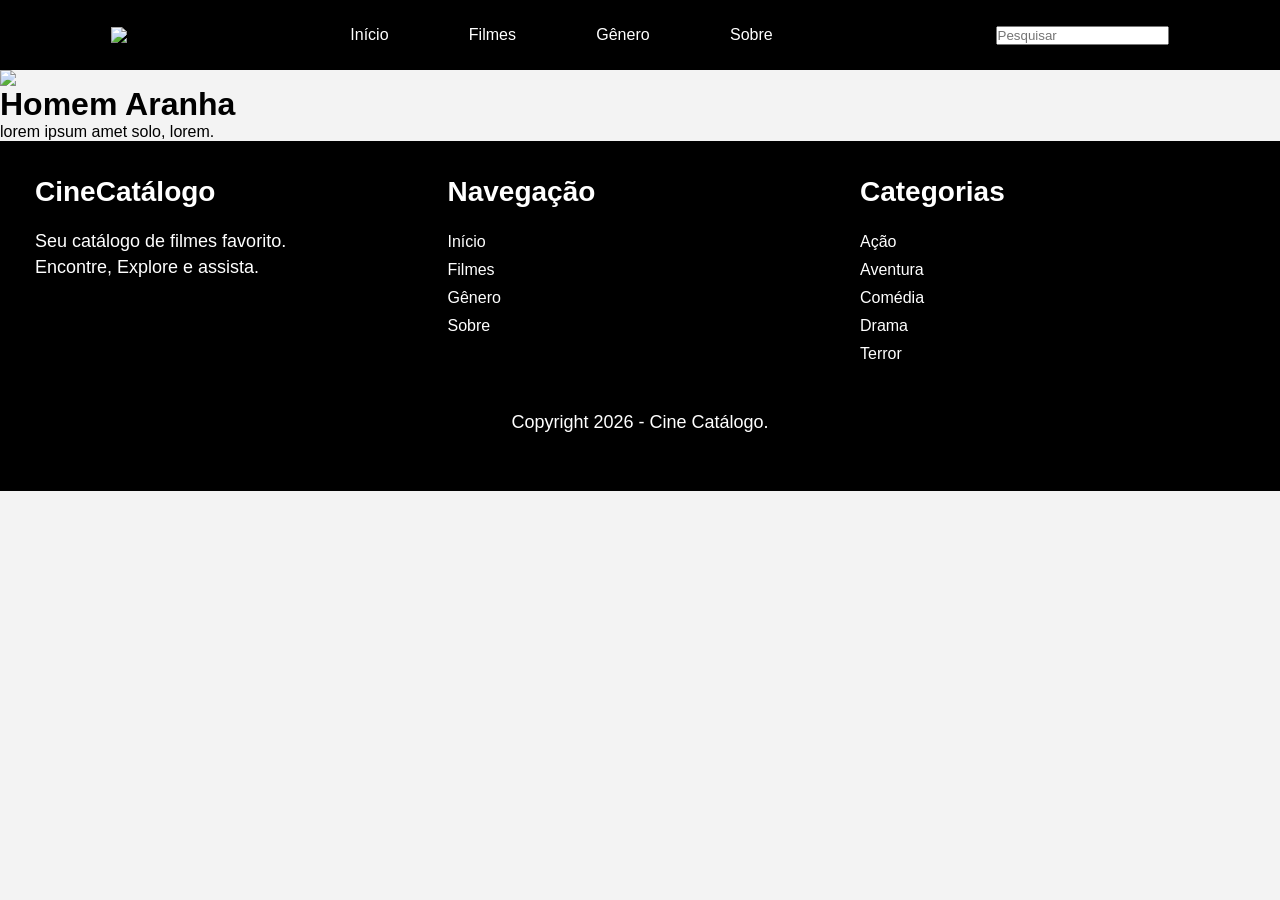
==== FILMES/single.html @ 1f9f88f3 "Create single.html" ====
<html>
	<head>
		<title>Cine Catálogo</title>
		<link rel="stylesheet" href="style.css">
	</head>
	<body>
		<header>
			<div class="logo">
				<img src="imagens/logo-cine.png">
			</div>
			<ul>
				<li><a href="#">Início</a></li>
				<li><a href="#">Filmes</a></li>
				<li><a href="#">Gênero</a></li>
				<li><a href="#">Sobre</a></li>
			</ul>
			<div class="pesquisa">
				<input type="text" placeholder="Pesquisar">
			</div>
		</header>
		<main>
			<div class="filme">
				<img src="homemaranha.png">
				<div class="titulo-descricao">
					<h1>Homem Aranha</h1>
					<p>lorem ipsum amet solo, lorem.</p>
				</div>
			</div>
		</main>
		<footer>
			<div class="sobre">
				<h2>CineCatálogo</h2>
				<p>Seu catálogo de filmes favorito.<br>
				Encontre, Explore e assista.</p>
			</div>
			<div class="menu">
				<h2>Navegação</h2>
				<ul>
					<li><a href="#">Início</a></li>
					<li><a href="#">Filmes</a></li>
					<li><a href="#">Gênero</a></li>
					<li><a href="#">Sobre</a></li>
				</ul>
			</div>
			<div class="categoria">
				<h2>Categorias</h2>
				<ul>
					<li><a href="#">Ação</a></li>
					<li><a href="#">Aventura</a></li>
					<li><a href="#">Comédia</a></li>
					<li><a href="#">Drama</a></li>
					<li><a href="#">Terror</a></li>
				</ul>
			</div>
			<p>Copyright 2026 - Cine Catálogo.</p>
		</footer>
	</body>
</html>
---- FILMES/style.css ----
*{margin: 0; padding: 0;}
body{
	font-family: "Arial";
	background: #f3f3f3;
}
header{
	height: 70px;
	width: 100%;
	background: black;
	display: flex;
	justify-content:space-around;
	align-items: center;
}
ul{
	display:flex;
	justify-content: space-between;
	width: 33%;
}
header a{
	color: white;
	text-decoration: none;
}
header a:hover{
	color: red;
}
main .slide{
	background: url("imagens/banner-principal.png");
	width: 100%;
	height: 100vh;
	background-repeat: no-repeat;
	background-size:cover;
	display: flex;
	align-items: center;
}
main .slide h3{
	color: white;
	font-size: 40px;
}
main .slide h2{
	color: red;
	font-size: 50px;
}
main .slide p{
	color: white;
	font-size: 18px;
	margin-bottom: 20px;
}
main .slide a{
	color: white;
	background: red;
	padding: 8px 15px;
	text-decoration: none;
	border-radius: 8px;
}
main .slide .descricao-slide{
	margin-left: 50px;
}
main .catalogo{
	margin: 50px;
}
main .catalogo ul .destaque-vertodos{
	display: flex;
	justify-content: space-between;
	width: 100%;
}
main .catalogo ul li{
	width: 200px;
	height: 350px;
	overflow: hidden;
	border-radius: 10px;
	margin: 20px;
	background: #ffffff;
}
main .catalogo ul li:hover{
	box-shadow: 1px 1px 5px 2px #00000030;
	cursor: pointer;
}
main .catalogo ul li img{
	width: 100%;
	height: 200px;
}
main .catalogo ul li h2{
	font-size: 22px;
	text-align: center;
	line-height: 20px;
	margin: 10px 0;
}
main .catalogo ul li h2 a{
	color: #000000;
	text-decoration: none;
}
main .catalogo ul li h2 a:hover{
	color: red;
}
main .catalogo ul li .categoria{
	color: #999;
	padding: 0 0 10px 10px;
}
main .catalogo ul li .lancamento{
	color: #999;
	padding: 0 0 10px 10px;
}
main .catalogo ul li .avaliacao{
	color: #999;
	padding: 0 0 10px 10px;
}
main .catalogo ul{
	width: 1160px;
	display: flex;
	flex-wrap: wrap;
	margin: 0 auto;
}
footer{
	background: #000;
	height: 350px;
	width: 100%;
	display: flex;
	padding: 15px;
	color: white;
	box-sizing: border-box;
	flex-wrap: wrap;
}
footer div{
	width: 33%;
}
footer h2{
	font-size: 28px;
	margin: 20px;
}
footer p{
	font-size: 18px;
	line-height: 26px;
	margin: 20px;
}
footer .menu ul{
	display: flex;
	flex-direction: column;
}
footer .menu ul li{
	list-style: none;
	margin: 5px 0 5px 20px;
}
footer .menu ul li a{
	color: white;
	text-decoration: none;
}
footer .menu ul li a:hover{
	color: red;
}

footer .categoria ul{
	display: flex;
	flex-direction: column;
}
footer .categoria ul li{
	list-style: none;
	margin: 5px 0 5px 20px;
}
footer .categoria ul li a{
	color: white;
	text-decoration: none;
}
footer .categoria ul li a:hover{
	color: red;
}
footer > p{
	width: 100%;
	text-align: center;
}
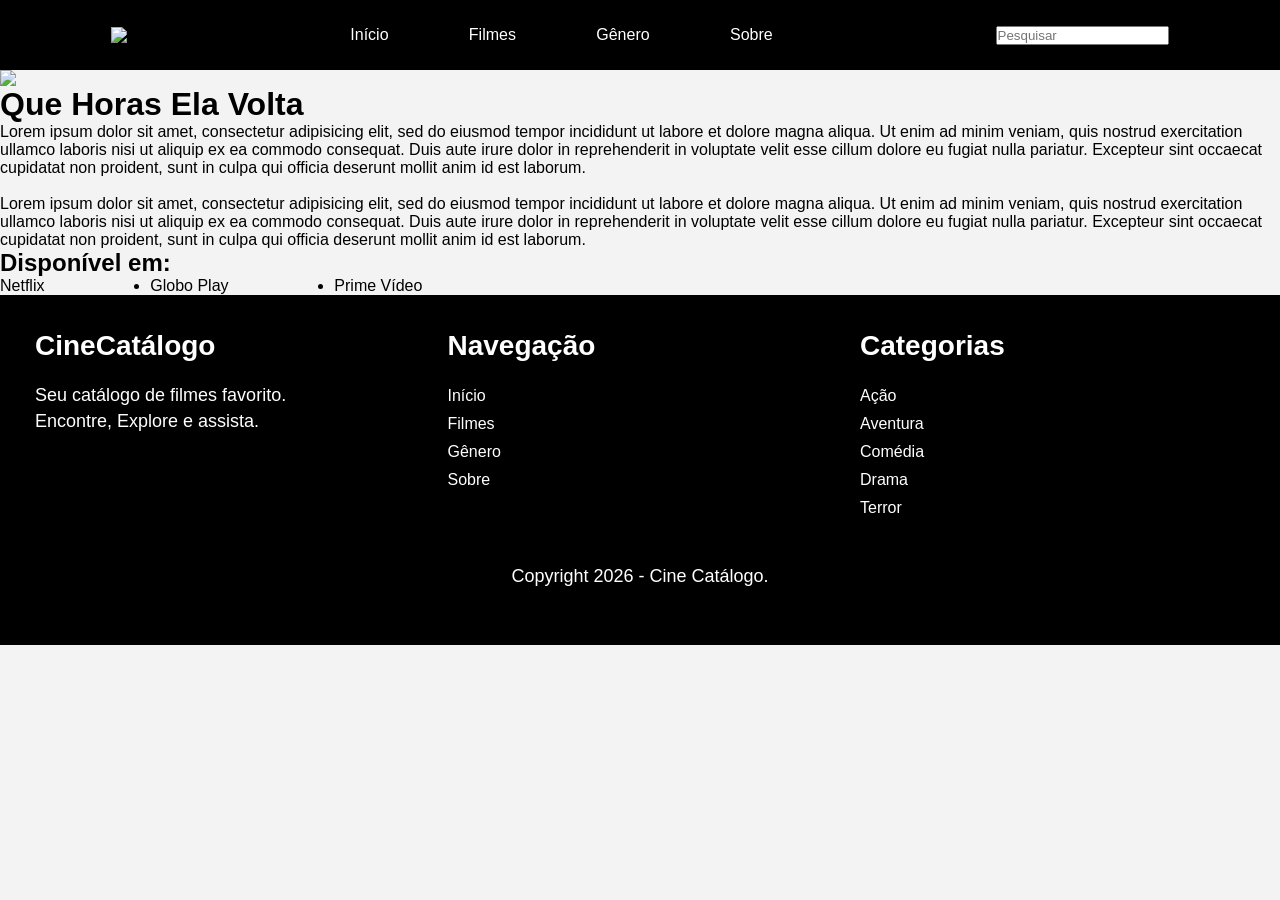
==== commit 5f191807: "Update single.html" ====
--- a/FILMES/single.html
+++ b/FILMES/single.html
@@ -18,13 +18,33 @@
 				<input type="text" placeholder="Pesquisar">
 			</div>
 		</header>
-		<main>
+		<main class="conteudo	">
 			<div class="filme">
-				<img src="homemaranha.png">
+				<img src="qhev.jpg">
 				<div class="titulo-descricao">
-					<h1>Homem Aranha</h1>
-					<p>lorem ipsum amet solo, lorem.</p>
+					<h1> Que Horas Ela Volta </h1>
+					<p>Lorem ipsum dolor sit amet, consectetur adipisicing elit, sed do eiusmod
+					tempor incididunt ut labore et dolore magna aliqua. Ut enim ad minim veniam,
+					quis nostrud exercitation ullamco laboris nisi ut aliquip ex ea commodo
+					consequat. Duis aute irure dolor in reprehenderit in voluptate velit esse
+					cillum dolore eu fugiat nulla pariatur. Excepteur sint occaecat cupidatat non
+					proident, sunt in culpa qui officia deserunt mollit anim id est laborum.
+					<BR><BR>
+					Lorem ipsum dolor sit amet, consectetur adipisicing elit, sed do eiusmod
+					tempor incididunt ut labore et dolore magna aliqua. Ut enim ad minim veniam,
+					quis nostrud exercitation ullamco laboris nisi ut aliquip ex ea commodo
+					consequat. Duis aute irure dolor in reprehenderit in voluptate velit esse
+					cillum dolore eu fugiat nulla pariatur. Excepteur sint occaecat cupidatat non
+					proident, sunt in culpa qui officia deserunt mollit anim id est laborum.</p>
 				</div>
+			</div>
+			<div class="disponivel">
+				<h2>Disponível em:</h2>
+				<ul>
+					<li>Netflix</li>
+					<li>Globo Play</li>
+					<li>Prime Vídeo</li>
+				</ul>
 			</div>
 		</main>
 		<footer>
